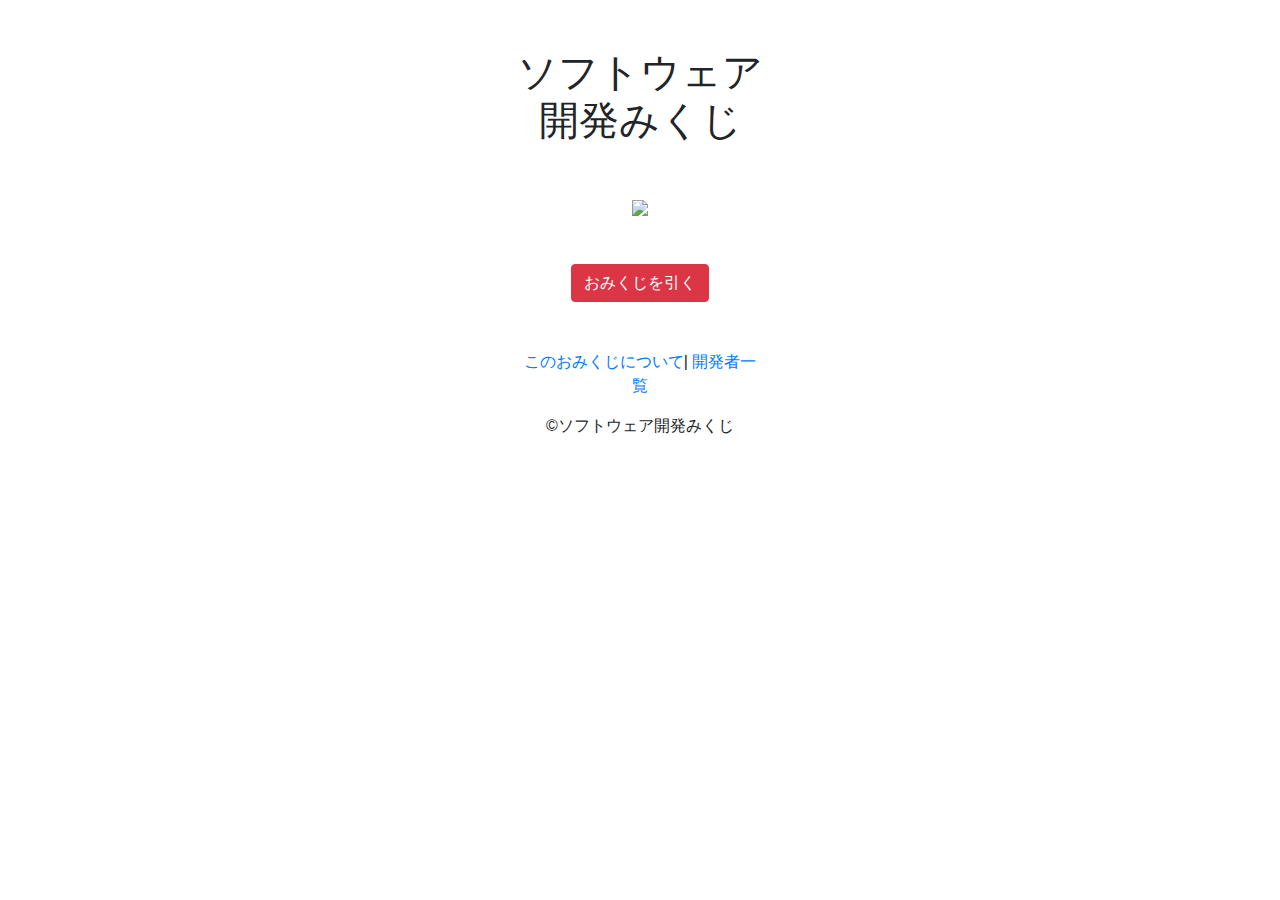
==== Index.html @ b3253797 "トップページの作成" ====
<!DOCTYPE html>
<html lang="ja">
  <head>
    <meta charset="UTF-8" />
    <meta name="viewport" content="width=device-width, initial-scale=1.0" />
    <meta http-equiv="X-UA-Compatible" content="IE=edge" />
    <title>おみくじ</title>
    <link rel="stylesheet" href="style.css" />
    <link
      rel="stylesheet"
      href="https://stackpath.bootstrapcdn.com/bootstrap/4.5.2/css/bootstrap.min.css"
      integrity="sha384-JcKb8q3iqJ61gNV9KGb8thSsNjpSL0n8PARn9HuZOnIxN0hoP+VmmDGMN5t9UJ0Z"
      crossorigin="anonymous"
    />
  </head>
  <body>
    <div class="container">
      <div class="pt-5 d-flex justify-content-center">
        <div class="col-3 text-center">
          <h1>ソフトウェア開発みくじ</h1>
          <img
            src="https://acha0203.github.io/SW_Dev_Omikuji/images/syougatsu2_omijikuji2.png"
            class="omikuji m-5"
          />
          <br />
          <button type="button" class="btn btn-danger mb-5">
            おみくじを引く
          </button>
          <br />
          <a href="">このおみくじについて</a>|
          <a href="">開発者一覧</a>
          <p class="mt-3">©ソフトウェア開発みくじ</p>
        </div>
      </div>
    </div>
  </body>
</html>
---- style.css ----
body {
  background-image: url(https://illust-ryokka.jp/wp-content/uploads/2022/05/Emphasis-14.png);
  background-size: cover;
}
img.omikuji {
  width: 200px;
}
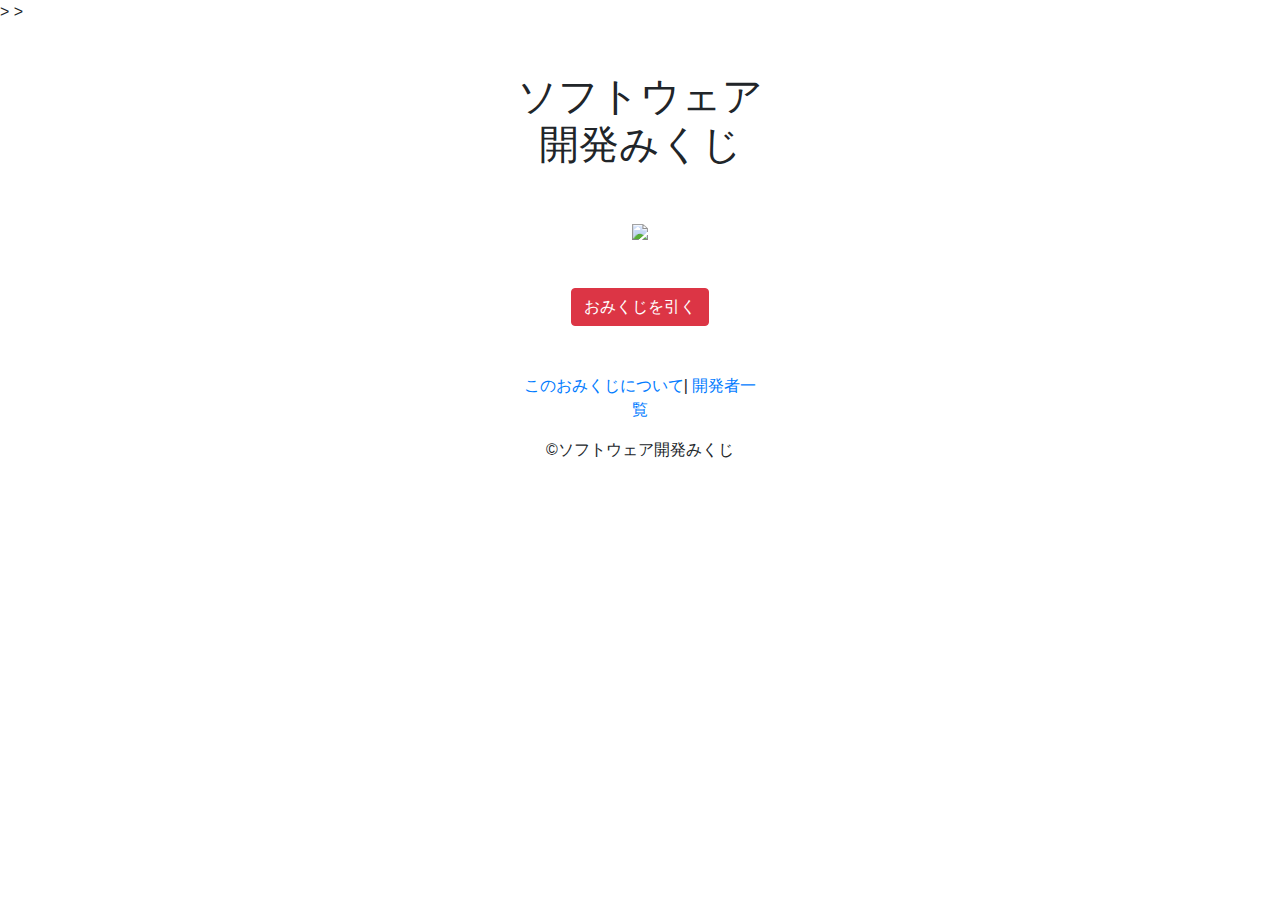
==== commit b4fa9481: "main.jsのロジ周りの大枠を書いてみました" ====
--- a/Index.html
+++ b/Index.html
@@ -5,7 +5,9 @@
     <meta name="viewport" content="width=device-width, initial-scale=1.0" />
     <meta http-equiv="X-UA-Compatible" content="IE=edge" />
     <title>おみくじ</title>
+    <!-- Destyle CSS-->>
     <link rel="stylesheet" href="style.css" />
+    <!-- Bootstrap CSS-->>
     <link
       rel="stylesheet"
       href="https://stackpath.bootstrapcdn.com/bootstrap/4.5.2/css/bootstrap.min.css"
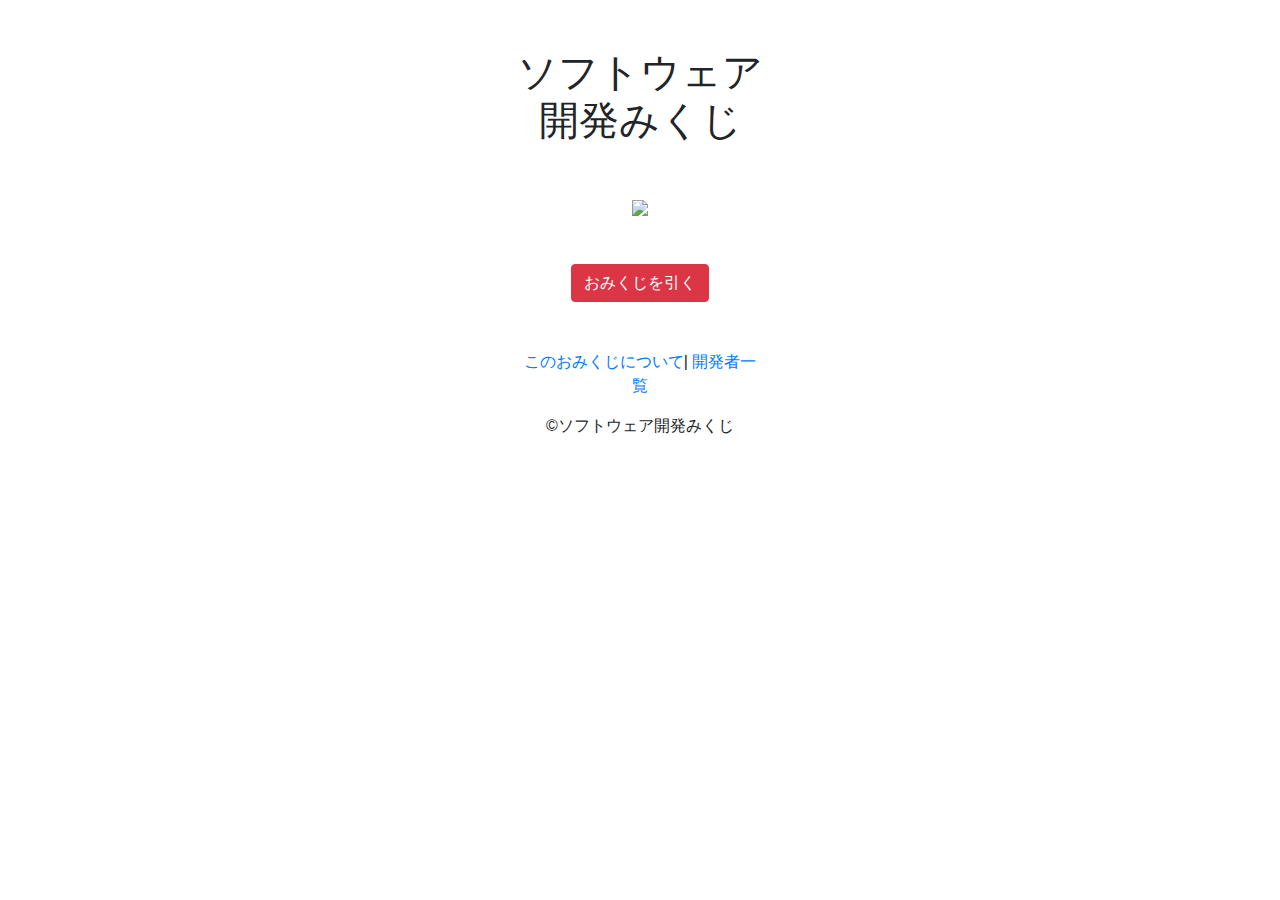
==== commit eb8ea393: "リンク遷移の設定" ====
--- a/Index.html
+++ b/Index.html
@@ -5,9 +5,9 @@
     <meta name="viewport" content="width=device-width, initial-scale=1.0" />
     <meta http-equiv="X-UA-Compatible" content="IE=edge" />
     <title>おみくじ</title>
-    <!-- Destyle CSS-->>
+    <!-- Destyle CSS-->
     <link rel="stylesheet" href="style.css" />
-    <!-- Bootstrap CSS-->>
+    <!-- Bootstrap CSS-->
     <link
       rel="stylesheet"
       href="https://stackpath.bootstrapcdn.com/bootstrap/4.5.2/css/bootstrap.min.css"
@@ -17,7 +17,7 @@
   </head>
   <body>
     <div class="container">
-      <div class="pt-5 d-flex justify-content-center">
+      <div class="vh-100 pt-5 d-flex justify-content-center">
         <div class="col-3 text-center">
           <h1>ソフトウェア開発みくじ</h1>
           <img
@@ -29,8 +29,8 @@
             おみくじを引く
           </button>
           <br />
-          <a href="">このおみくじについて</a>|
-          <a href="">開発者一覧</a>
+          <a href="about.html">このおみくじについて</a>|
+          <a href="developers.html">開発者一覧</a>
           <p class="mt-3">©ソフトウェア開発みくじ</p>
         </div>
       </div>
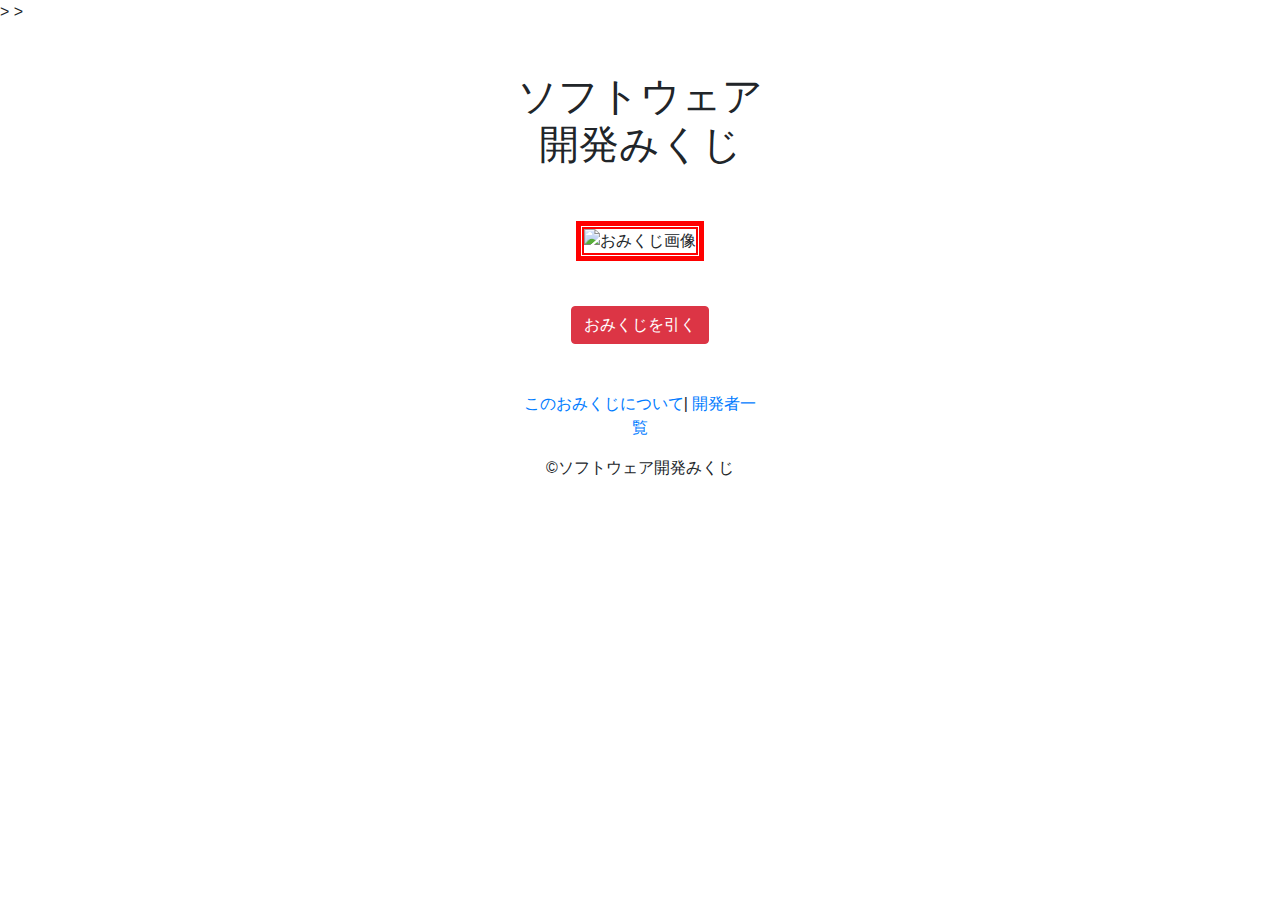
==== commit 25581abe: "CSSとindex.htmlに書き足しました" ====
--- a/Index.html
+++ b/Index.html
@@ -1,39 +1,39 @@
 <!DOCTYPE html>
 <html lang="ja">
-  <head>
-    <meta charset="UTF-8" />
-    <meta name="viewport" content="width=device-width, initial-scale=1.0" />
-    <meta http-equiv="X-UA-Compatible" content="IE=edge" />
-    <title>おみくじ</title>
-    <!-- Destyle CSS-->
-    <link rel="stylesheet" href="style.css" />
-    <!-- Bootstrap CSS-->
-    <link
-      rel="stylesheet"
-      href="https://stackpath.bootstrapcdn.com/bootstrap/4.5.2/css/bootstrap.min.css"
-      integrity="sha384-JcKb8q3iqJ61gNV9KGb8thSsNjpSL0n8PARn9HuZOnIxN0hoP+VmmDGMN5t9UJ0Z"
-      crossorigin="anonymous"
-    />
-  </head>
-  <body>
-    <div class="container">
-      <div class="vh-100 pt-5 d-flex justify-content-center">
-        <div class="col-3 text-center">
-          <h1>ソフトウェア開発みくじ</h1>
-          <img
-            src="https://acha0203.github.io/SW_Dev_Omikuji/images/syougatsu2_omijikuji2.png"
-            class="omikuji m-5"
-          />
-          <br />
-          <button type="button" class="btn btn-danger mb-5">
-            おみくじを引く
-          </button>
-          <br />
-          <a href="about.html">このおみくじについて</a>|
-          <a href="developers.html">開発者一覧</a>
-          <p class="mt-3">©ソフトウェア開発みくじ</p>
-        </div>
+
+<head>
+  <meta charset="UTF-8" />
+  <meta name="viewport" content="width=device-width, initial-scale=1.0" />
+  <meta http-equiv="X-UA-Compatible" content="IE=edge" />
+  <title>おみくじ</title>
+  <!-- Destyle CSS-->>
+  <link rel="stylesheet" href="style.css" />
+  <!-- Bootstrap CSS-->>
+  <link rel="stylesheet" href="https://stackpath.bootstrapcdn.com/bootstrap/4.5.2/css/bootstrap.min.css"
+    integrity="sha384-JcKb8q3iqJ61gNV9KGb8thSsNjpSL0n8PARn9HuZOnIxN0hoP+VmmDGMN5t9UJ0Z" crossorigin="anonymous" />
+</head>
+
+<body>
+  <div class="container">
+    <div class="pt-5 d-flex justify-content-center">
+      <div class="col-3 text-center">
+        <h1>ソフトウェア開発みくじ</h1>
+        <img src="https://acha0203.github.io/SW_Dev_Omikuji/images/syougatsu2_omijikuji2.png" class="omikuji m-5"
+          alt="おみくじ画像" />
+        <br />
+        <button type="button" class="btn btn-danger mb-5">
+          おみくじを引く
+        </button>
+        <br />
+        <a href="about.html">このおみくじについて</a>|
+        <a href="developers.html">開発者一覧</a>
+        <p class="mt-3">©ソフトウェア開発みくじ</p>
       </div>
     </div>
-  </body>
-</html>
+  </div>
+  <script src="main.js"></script>
+  <!-- random.jsを読み込む -->
+  <script src="random.js"></script>
+</body>
+
+</html>--- a/style.css
+++ b/style.css
@@ -1,3 +1,15 @@
+/* 著作権表示のスタイル */
+#copyright {
+  font-size: 0.6rem;
+}
+
+/* 備考のスタイル */
+#remarks {
+  font-size: 0.8rem;
+  color: inherit;
+}
+
+/* ページ全体の背景 */
 body {
   background-image: url(https://illust-ryokka.jp/wp-content/uploads/2022/05/Emphasis-14.png);
   background-size: cover;
@@ -5,3 +17,75 @@
 img.omikuji {
   width: 200px;
 }
+
+/* 箇条書きリストのスタイル */
+ul {
+  list-style-type: square;
+  padding-inline-start: 2rem;
+  margin: 0;
+}
+
+/* 角丸のスタイル */
+.rounded-pill {
+  border-radius: 50rem;
+}
+
+/* マーカー（箇条書き記号）のスタイル */
+::marker {
+  color: #dc3545!important;
+}
+
+/* 横スクロールのスタイル */
+.overflow-scroll {
+  overflow: scroll;
+}
+
+
+/* おみくじコンテナのスタイル */
+.omikuji {
+  width: 280px;
+  height: auto;
+  border: thick double #ff0000;
+  outline: 0.2rem solid #ff0000;
+}
+
+/* イラストのスタイル */
+.illust {
+  width: 260px;
+}
+
+/* おみくじ画像のスタイル */
+img.omikuji {
+  width: 200px;
+}
+
+/* 運勢表示のスタイル */
+.fortune {
+  font-size: 5rem;
+}
+
+/* 赤い線のスタイル */
+.line-red {
+  border-top: 2px solid #ff0000;
+  width: 260px;
+}
+
+/* カスタムフォント「Yuji Syuku」を適用するスタイル */
+.yuji-syuku {
+  font-family: 'Yuji Syuku', serif;
+}
+
+/* リンクのスタイル */
+a {
+  text-decoration: none;
+}
+
+/* リンクにホバーした際のスタイル */
+a:hover {
+  text-decoration: none;
+}
+
+/* リンクを訪れた後のスタイル */
+a:visited {
+  text-decoration: none;
+}
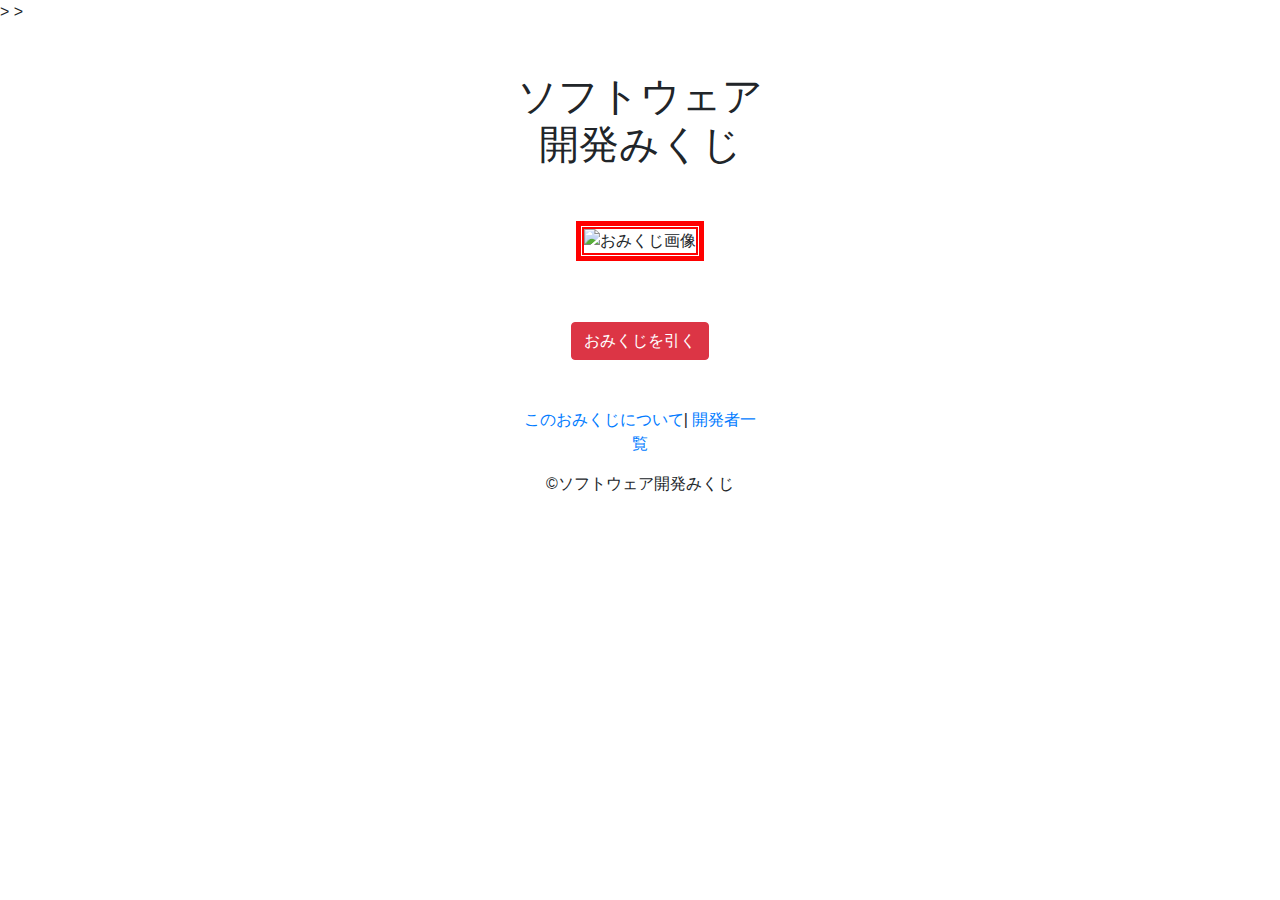
==== commit 7ef46b12: "おみくじとしての一通り動作ができるようになりました" ====
--- a/Index.html
+++ b/Index.html
@@ -15,13 +15,16 @@
 
 <body>
   <div class="container">
-    <div class="pt-5 d-flex justify-content-center">
+    <div id="home" class="pt-5 d-flex justify-content-center">
       <div class="col-3 text-center">
         <h1>ソフトウェア開発みくじ</h1>
         <img src="https://acha0203.github.io/SW_Dev_Omikuji/images/syougatsu2_omijikuji2.png" class="omikuji m-5"
           alt="おみくじ画像" />
         <br />
-        <button type="button" class="btn btn-danger mb-5">
+        <!-- おみくじ結果を表示する要素 -->
+        <div class="result mt-3"></div>
+        <!-- おみくじを引くボタン -->
+        <button type="button" class="btn btn-danger mb-5" onclick="showResult()">
           おみくじを引く
         </button>
         <br />
@@ -30,10 +33,25 @@
         <p class="mt-3">©ソフトウェア開発みくじ</p>
       </div>
     </div>
+    <!-- おみくじの結果を表示する要素 -->
+    <div id="result" class="d-none"></div>
   </div>
   <script src="main.js"></script>
   <!-- random.jsを読み込む -->
   <script src="random.js"></script>
+  <!-- 以下のscriptタグの部分を修正 -->
+  <script>
+    // ページがロードされた時に実行する処理
+    window.onload = function () {
+      // おみくじを引くボタンを取得してクリックイベントを追加
+      const drawButton = document.querySelector('.btn-danger');
+      drawButton.addEventListener('click', function () {
+        // おみくじを引くボタンがクリックされた時の処理を書く
+        showResult();
+      });
+    };
+  </script>
+
 </body>
 
 </html>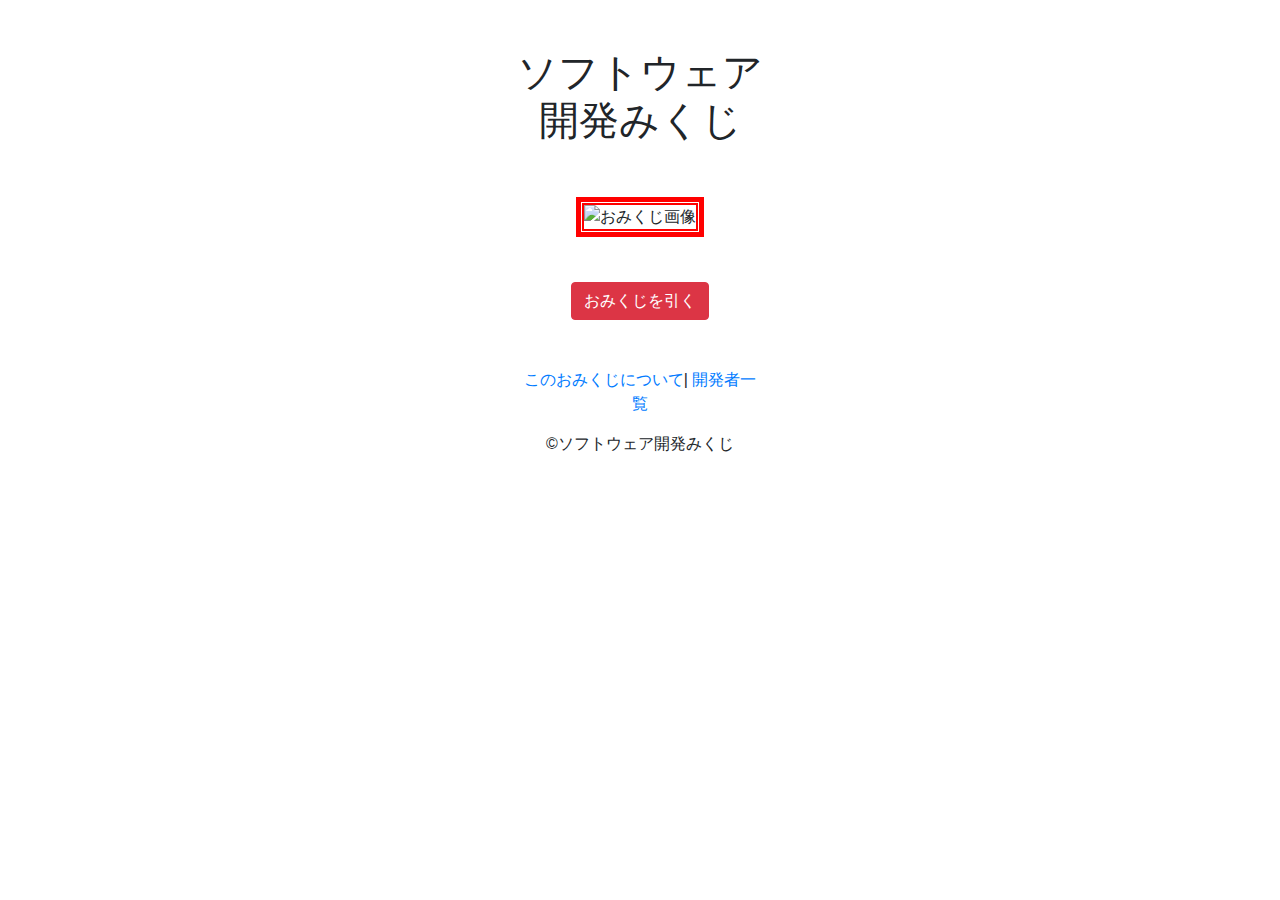
==== commit 4a426411: "JSファイルの作り直し" ====
--- a/Index.html
+++ b/Index.html
@@ -1,57 +1,44 @@
 <!DOCTYPE html>
 <html lang="ja">
+  <head>
+    <meta charset="UTF-8" />
+    <meta name="viewport" content="width=device-width, initial-scale=1.0" />
+    <meta http-equiv="X-UA-Compatible" content="IE=edge" />
+    <title>おみくじ</title>
+    <!-- Destyle CSS-->
+    <link rel="stylesheet" href="style.css" />
+    <!-- Bootstrap CSS-->
+    <link
+      rel="stylesheet"
+      href="https://stackpath.bootstrapcdn.com/bootstrap/4.5.2/css/bootstrap.min.css"
+      integrity="sha384-JcKb8q3iqJ61gNV9KGb8thSsNjpSL0n8PARn9HuZOnIxN0hoP+VmmDGMN5t9UJ0Z"
+      crossorigin="anonymous"
+    />
+  </head>
 
-<head>
-  <meta charset="UTF-8" />
-  <meta name="viewport" content="width=device-width, initial-scale=1.0" />
-  <meta http-equiv="X-UA-Compatible" content="IE=edge" />
-  <title>おみくじ</title>
-  <!-- Destyle CSS-->>
-  <link rel="stylesheet" href="style.css" />
-  <!-- Bootstrap CSS-->>
-  <link rel="stylesheet" href="https://stackpath.bootstrapcdn.com/bootstrap/4.5.2/css/bootstrap.min.css"
-    integrity="sha384-JcKb8q3iqJ61gNV9KGb8thSsNjpSL0n8PARn9HuZOnIxN0hoP+VmmDGMN5t9UJ0Z" crossorigin="anonymous" />
-</head>
-
-<body>
-  <div class="container">
-    <div id="home" class="pt-5 d-flex justify-content-center">
-      <div class="col-3 text-center">
-        <h1>ソフトウェア開発みくじ</h1>
-        <img src="https://acha0203.github.io/SW_Dev_Omikuji/images/syougatsu2_omijikuji2.png" class="omikuji m-5"
-          alt="おみくじ画像" />
-        <br />
-        <!-- おみくじ結果を表示する要素 -->
-        <div class="result mt-3"></div>
-        <!-- おみくじを引くボタン -->
-        <button type="button" class="btn btn-danger mb-5" onclick="showResult()">
-          おみくじを引く
-        </button>
-        <br />
-        <a href="about.html">このおみくじについて</a>|
-        <a href="developers.html">開発者一覧</a>
-        <p class="mt-3">©ソフトウェア開発みくじ</p>
+  <body>
+    <div class="container">
+      <div class="pt-5 d-flex justify-content-center">
+        <div class="col-3 text-center">
+          <h1>ソフトウェア開発みくじ</h1>
+          <img
+            src="https://acha0203.github.io/SW_Dev_Omikuji/images/syougatsu2_omijikuji2.png"
+            class="omikuji m-5"
+            alt="おみくじ画像"
+          />
+          <br />
+          <button type="button" class="btn btn-danger mb-5">
+            おみくじを引く
+          </button>
+          <br />
+          <a href="about.html">このおみくじについて</a>|
+          <a href="developers.html">開発者一覧</a>
+          <p class="mt-3">©ソフトウェア開発みくじ</p>
+        </div>
       </div>
     </div>
-    <!-- おみくじの結果を表示する要素 -->
-    <div id="result" class="d-none"></div>
-  </div>
-  <script src="main.js"></script>
-  <!-- random.jsを読み込む -->
-  <script src="random.js"></script>
-  <!-- 以下のscriptタグの部分を修正 -->
-  <script>
-    // ページがロードされた時に実行する処理
-    window.onload = function () {
-      // おみくじを引くボタンを取得してクリックイベントを追加
-      const drawButton = document.querySelector('.btn-danger');
-      drawButton.addEventListener('click', function () {
-        // おみくじを引くボタンがクリックされた時の処理を書く
-        showResult();
-      });
-    };
-  </script>
-
-</body>
-
-</html>+    <script src="main.js"></script>
+    <!-- random.jsを読み込む -->
+    <script src="random.js"></script>
+  </body>
+</html>
